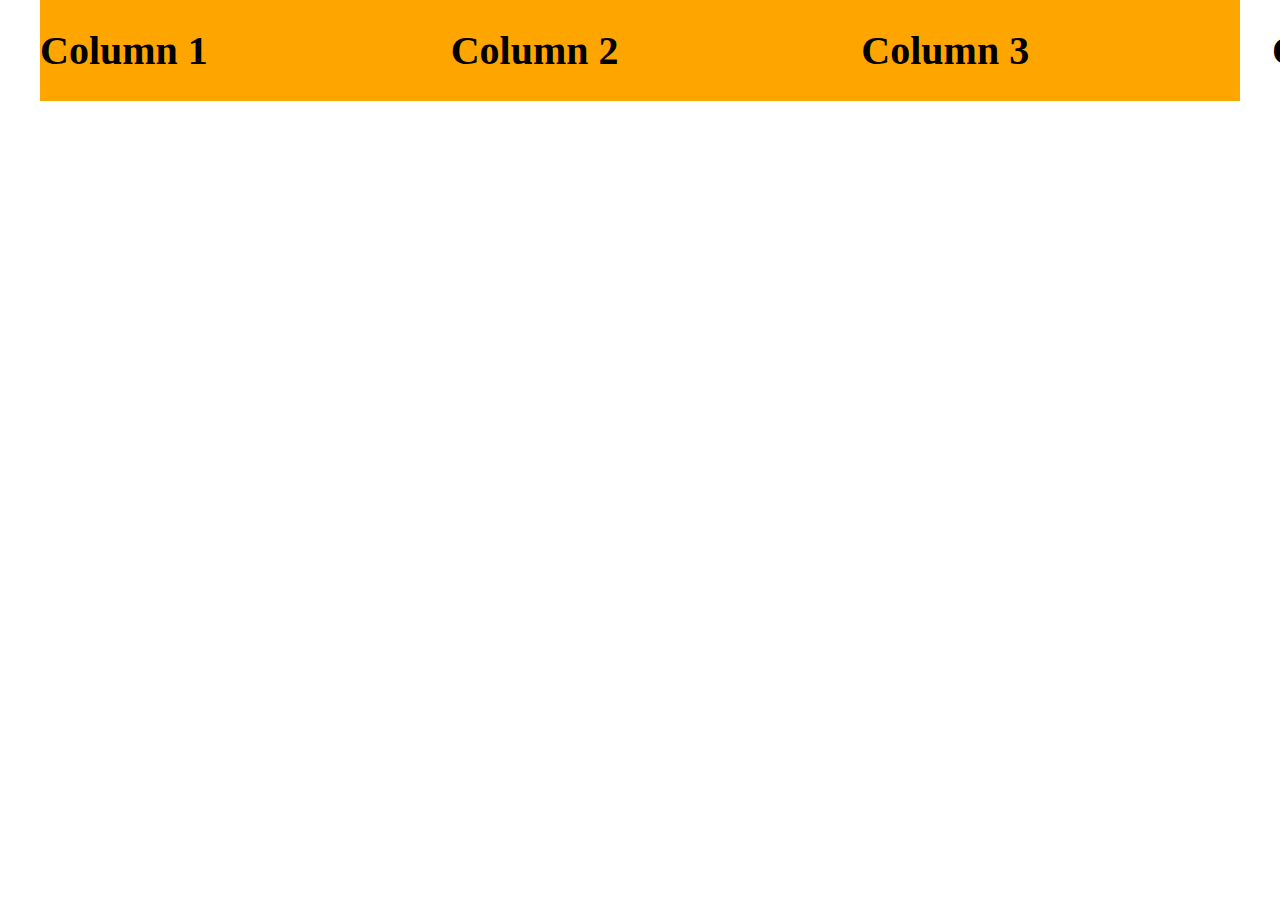
==== grid.html @ 983cfc5d "Firt commit" ====
<!DOCTYPE html>
<html lang="en">
<head>
    <meta charset="UTF-8">
    <meta name="viewport" content="width=device-width, initial-scale=1.0">
    <title>Document</title>
    <link rel="stylesheet" href="grid.css">
    <style>
        body {
            margin: 0;
        }
        .container {
            background-color: orange;
            font-size: 20px;
            /* text-align: center; */
        }
    </style>
</head>
<body>
    <div class="grid wide container">
        <div class="row">
            <div class="col col-4">
                <h1>Column 1</h1>
            </div>

            <div class="col col-4">
                <h1>Column 2</h1>
            </div>

            <div class="col col-4">
                <h1>Column 3</h1>
            </div>

            <div class="col col-4">
                <h1>Column 4</h1>
            </div>

            <div class="col col-4">
                <h1>Column 5</h1>
            </div>

            <div class="col col-4">
                <h1>Column 6</h1>
            </div>
        </div>
        
    </div>


</body>
</html>
---- grid.css ----
.grid {
    width: 100%;
    padding: 0;
}

.grid.wide {
    max-width: 1200px;
    margin: 0 auto;
}

.row {
    display: flex;
    flex-wrap: nowrap;
    margin-left: -4px;
    margin-right: -4px;
}

.col {
    padding-left: 4px;
    padding-right: 4px;
}

.col-4 {
    flex : 0 0 33.33333%;
    max-width: 33.33333%;
}
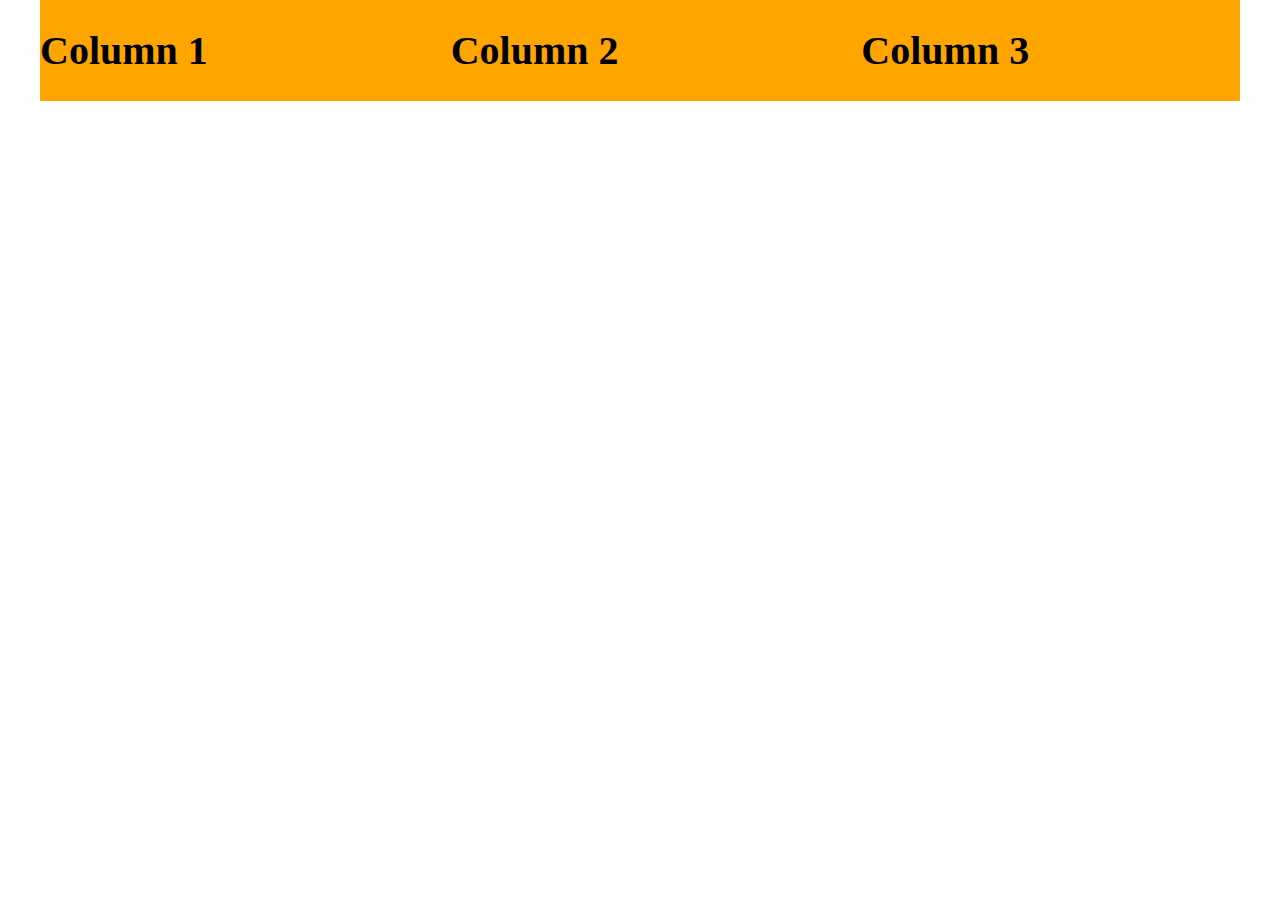
==== commit e8965034: "update readme" ====
--- a/grid.html
+++ b/grid.html
@@ -31,7 +31,7 @@
                 <h1>Column 3</h1>
             </div>
 
-            <div class="col col-4">
+            <!-- <div class="col col-4">
                 <h1>Column 4</h1>
             </div>
 
@@ -41,7 +41,7 @@
 
             <div class="col col-4">
                 <h1>Column 6</h1>
-            </div>
+            </div> -->
         </div>
         
     </div>
